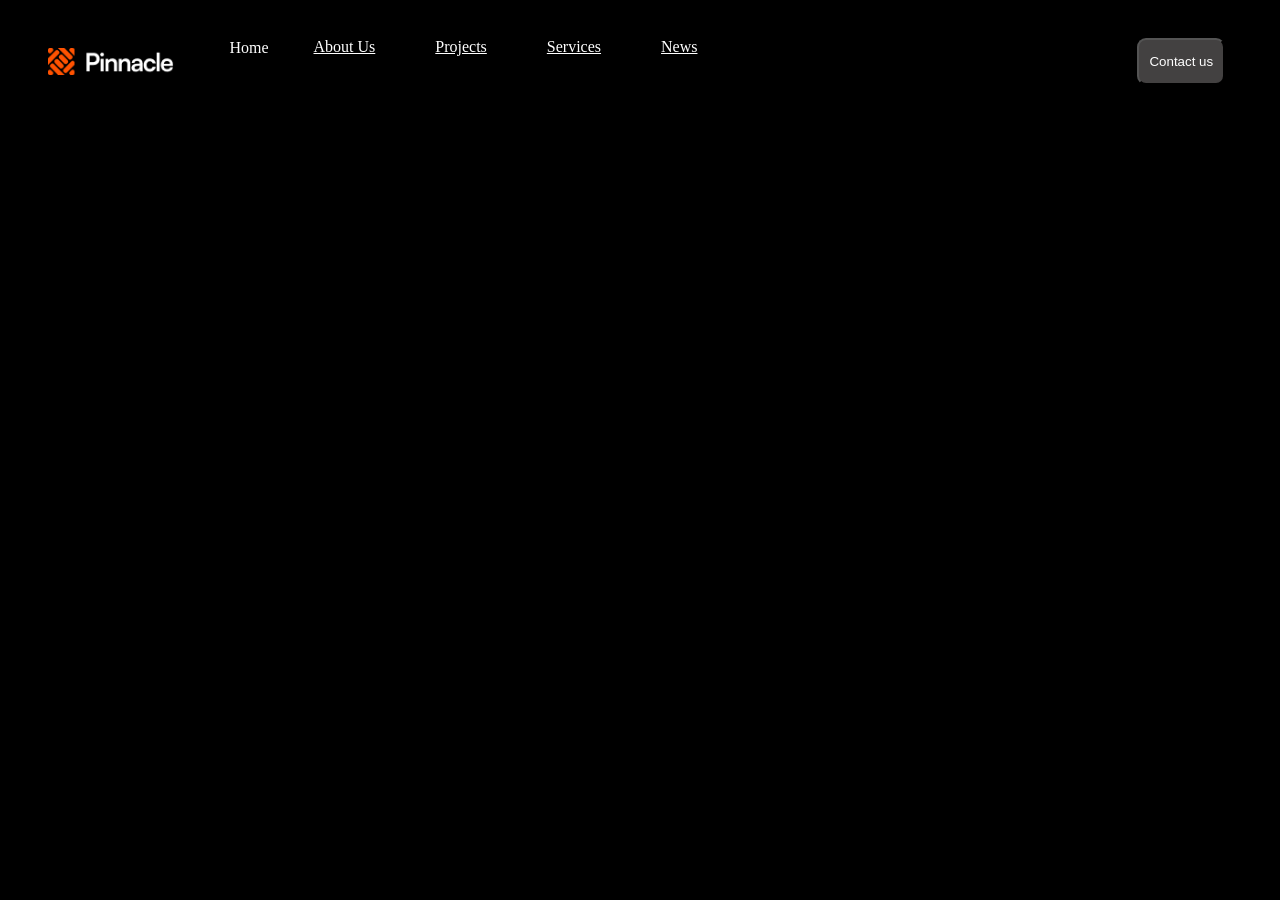
==== index.html @ 2a5282b1 "home page" ====
<!DOCTYPE html>
<html lang="en">
<head>
    <meta charset="UTF-8">
    <meta name="viewport" content="width=device-width, initial-scale=1.0">
    <title>Home\Amina</title>
    <link rel="stylesheet" href="./style.css">
</head>
<body>
    <section class="s1">
        <div>
        <img src="./image/Logo (1).png" alt="">
            <div class="d1">
            <p>Home</p>
            <a href="./about/about_us.html">About Us</a>
            <a href="./projects/projects.html">Projects</a>
            <a href="./servises/servises.html">Services</a>
            <a href="./project details/projectdetails.html">News</a>
            <button>Contact us</button>
            </div>
        </div>
    </section>
</body>
</html>
---- style.css ----
*{
    background-color: black;
    color: white;
}
.s1 div{
    display: flex;
}
.s1 a{
    padding: 30px;
}
.s1 p{
    padding: 15px;
}
.s1 button{
    background-color: rgb(67, 65, 65);
    padding: 10px;
    margin: 30px;
    margin-left: 410px;
    border-radius: 9px;

}
.s1 img{
    width: 10%;
    margin: 40px;
}
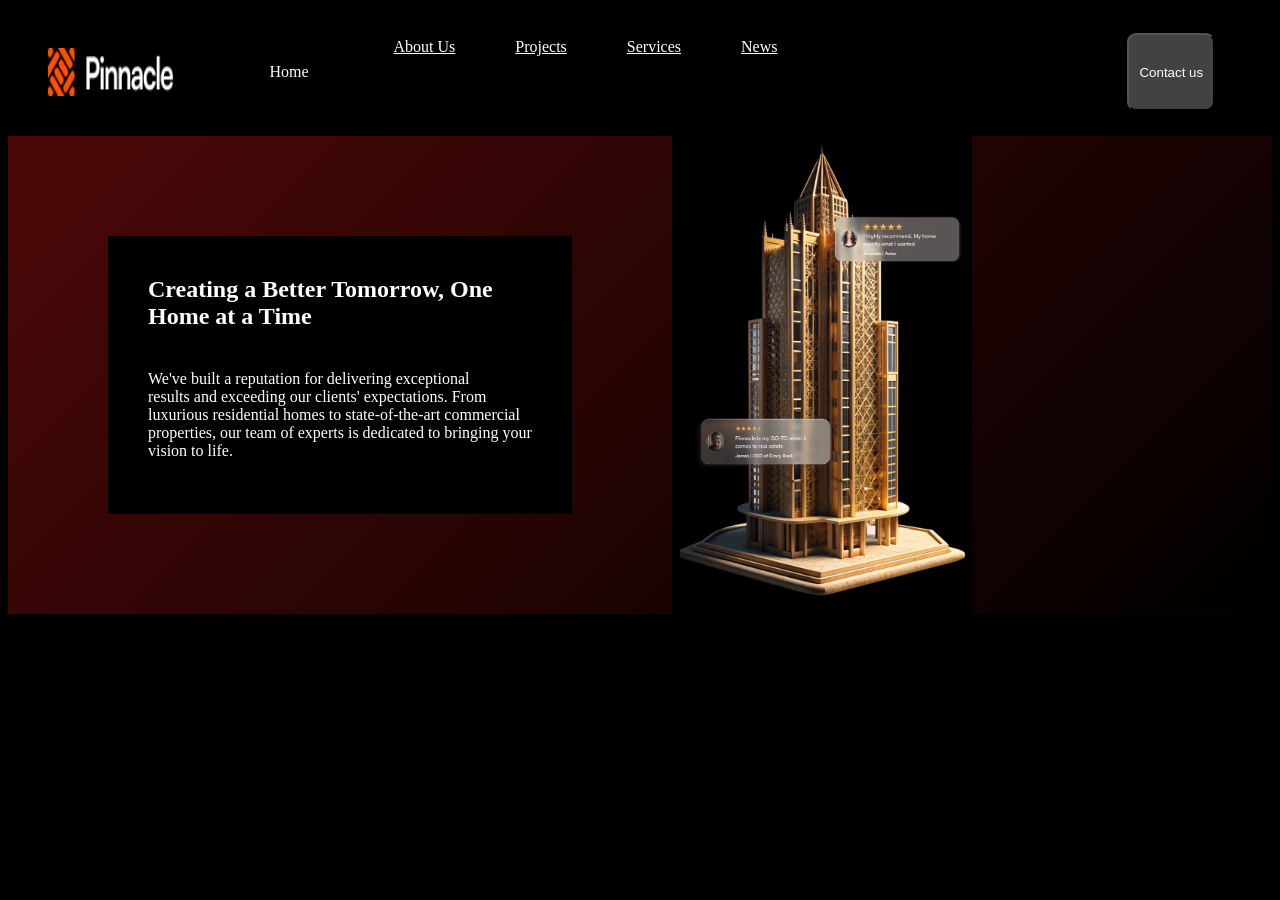
==== commit 90b7ae6a: "home page" ====
--- a/index.html
+++ b/index.html
@@ -20,5 +20,12 @@
             </div>
         </div>
     </section>
+    <section class="s2">
+        <div>
+        <h2>Creating a Better Tomorrow, One <br> Home at a Time</h2>
+        <p>We've built a reputation for delivering exceptional <br> results and exceeding our clients' expectations. From <br> luxurious residential homes to state-of-the-art commercial <br>properties, our team of experts is dedicated to bringing your <br> vision to life.</p>
+        </div>
+        <img src="./image/Hero image.png" alt="">
+    </section>
 </body>
 </html>
--- a/style.css
+++ b/style.css
@@ -14,8 +14,8 @@
 .s1 button{
     background-color: rgb(67, 65, 65);
     padding: 10px;
-    margin: 30px;
-    margin-left: 410px;
+    margin: 25px;
+    margin-left: 320px;
     border-radius: 9px;
 
 }
@@ -23,3 +23,16 @@
     width: 10%;
     margin: 40px;
 }
+.s2 h2,p{
+    margin: 40px;
+}
+.s2 div{
+    margin: 100px; 
+}
+.s2{
+    display: flex;
+    background: linear-gradient(135deg,rgb(77, 8, 8),black);
+}
+.s2 img{
+    width: 300px;
+}
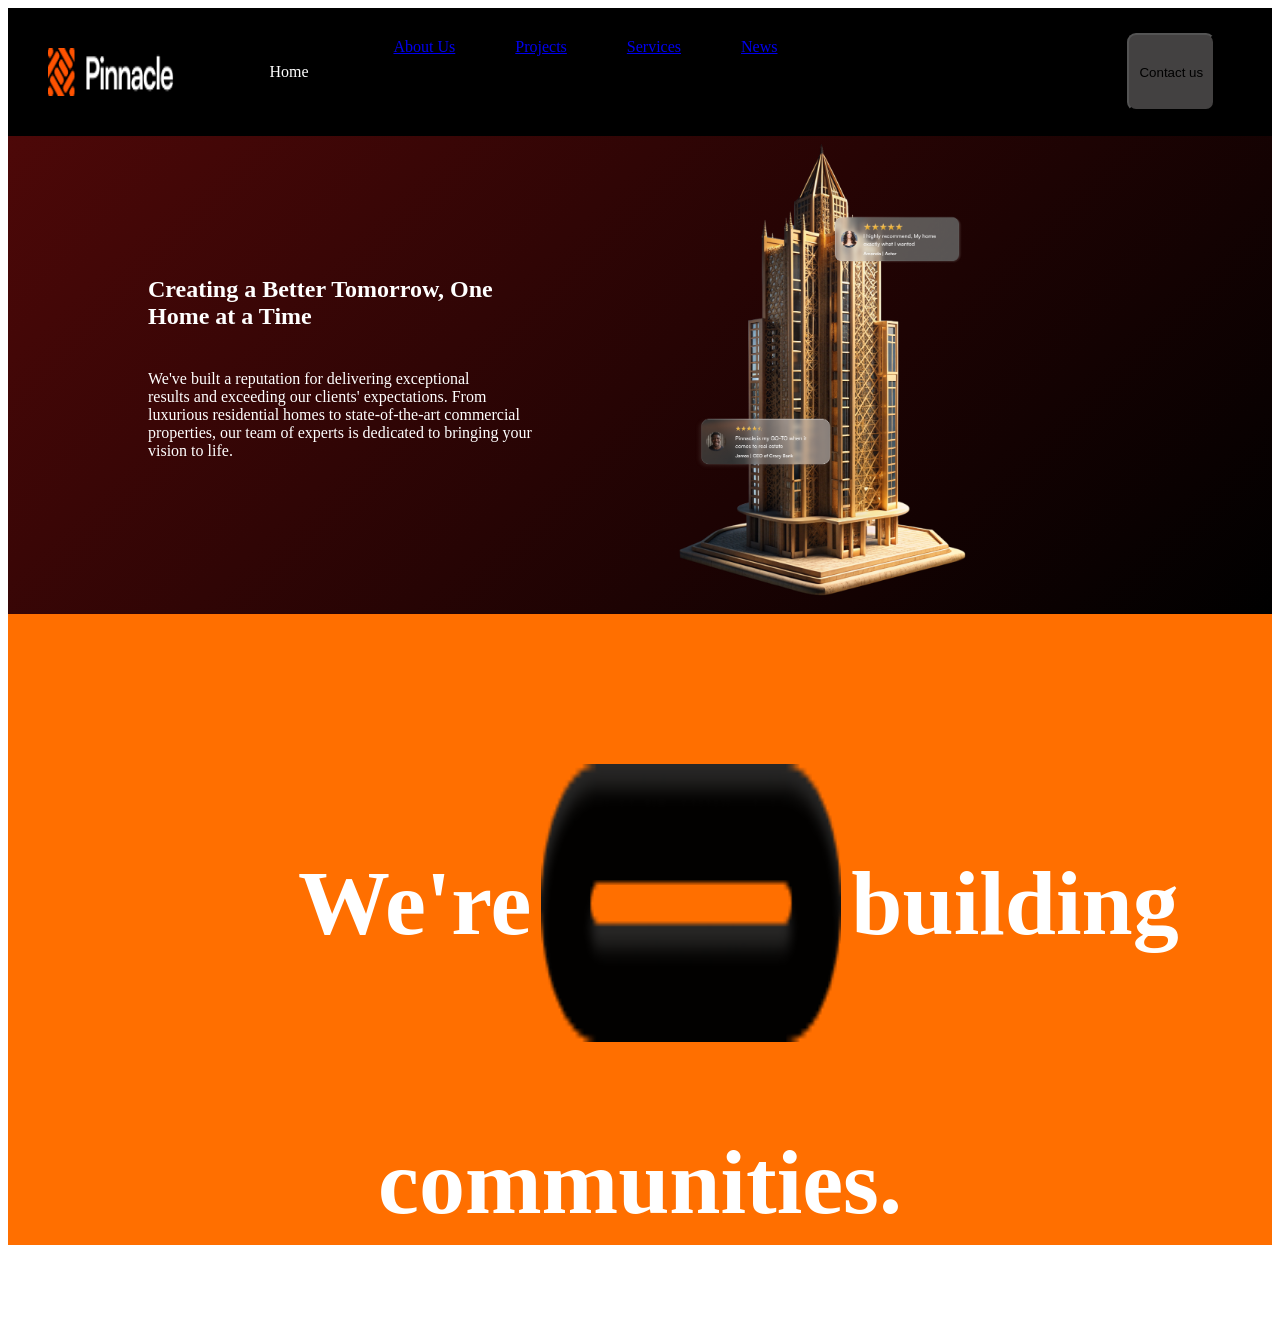
==== commit 7582fbb5: "file404" ====
--- a/index.html
+++ b/index.html
@@ -27,5 +27,13 @@
         </div>
         <img src="./image/Hero image.png" alt="">
     </section>
+    <section class="s3">
+        <div>
+            <h1>We're</h1>
+            <img src="./image/shape.png" alt="">
+            <h1>building</h1>
+        </div>
+        <h1>communities.</h1>
+    </section>
 </body>
 </html>
--- a/style.css
+++ b/style.css
@@ -1,4 +1,6 @@
-*{
+
+.s1,
+.s2{
     background-color: black;
     color: white;
 }
@@ -35,4 +37,21 @@
 }
 .s2 img{
     width: 300px;
+}
+.s3{
+    background-color: rgb(255, 111, 0);
+    color: white;
+}
+.s3 div{
+    display: flex;
+    padding-top: 150px;
+    padding-left: 280px;
+}
+.s3 div img{
+    width: 300px;
+}
+.s3 h1{
+    font-size: 92px;
+    text-align: center;
+    padding: 10px;
 }
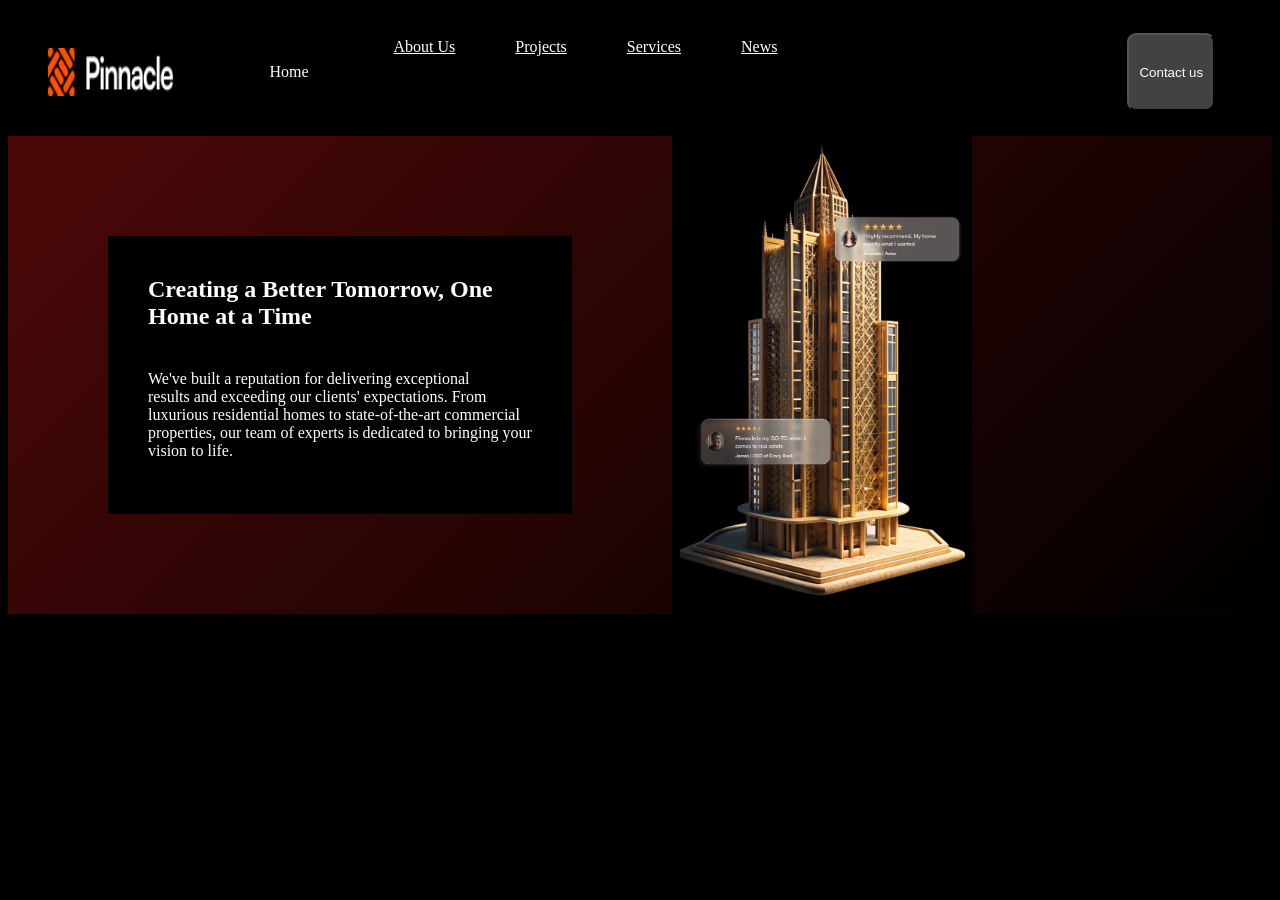
==== commit 2b1038d9: "created html file for project about" ====
--- a/index.html
+++ b/index.html
@@ -27,13 +27,5 @@
         </div>
         <img src="./image/Hero image.png" alt="">
     </section>
-    <section class="s3">
-        <div>
-            <h1>We're</h1>
-            <img src="./image/shape.png" alt="">
-            <h1>building</h1>
-        </div>
-        <h1>communities.</h1>
-    </section>
 </body>
 </html>
--- a/style.css
+++ b/style.css
@@ -1,6 +1,4 @@
-
-.s1,
-.s2{
+*{
     background-color: black;
     color: white;
 }
@@ -37,21 +35,4 @@
 }
 .s2 img{
     width: 300px;
-}
-.s3{
-    background-color: rgb(255, 111, 0);
-    color: white;
-}
-.s3 div{
-    display: flex;
-    padding-top: 150px;
-    padding-left: 280px;
-}
-.s3 div img{
-    width: 300px;
-}
-.s3 h1{
-    font-size: 92px;
-    text-align: center;
-    padding: 10px;
 }
